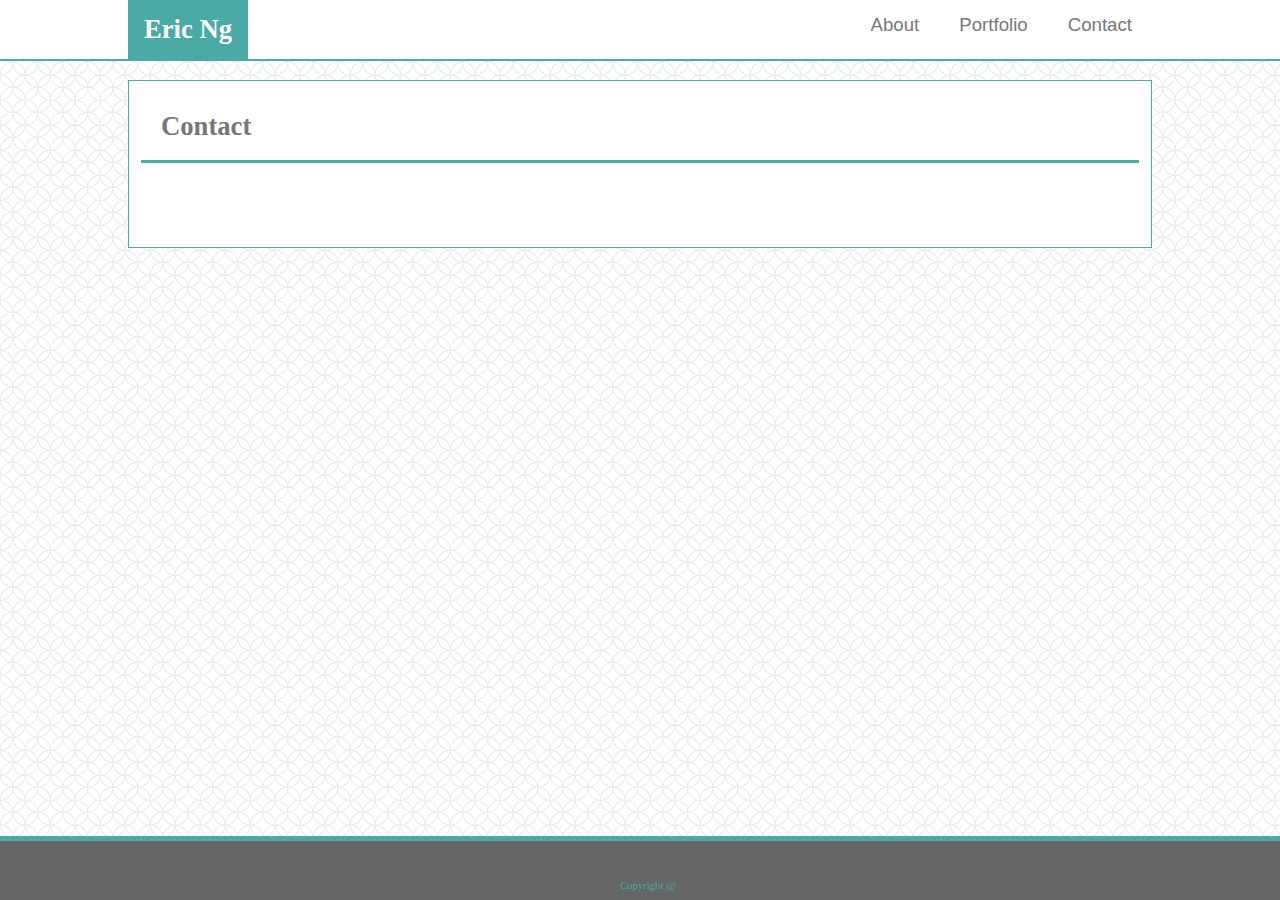
==== contact.html @ 99da1adb "Updated header/footer/mainbody skeleton. Need to update main body content." ====
<!DOCTYPE html>
<html lang="en">

<head>
    <meta charset="UTF-8">
    <meta name="viewport" content="width=device-width, initial-scale=1.0">
    <meta http-equiv="X-UA-Compatible" content="ie=edge">
    <title>Eric Ng</title>
    <link rel="stylesheet" type="text/css" href="assets/css/reset.css">
    <link rel="stylesheet" type="text/css" href="assets/css/style.css">
</head>

<body id="body" background="assets/images/spiration light/spiration-light.png">

    <header class="header">
        <div class="primaryMargins">
            <h1 class="headerName">Eric Ng</h1>
            <a href="contact.html">
                <p class="headerLinks">Contact</p>
            </a>
            <a href="portfolio.html">
                <p class="headerLinks">Portfolio</p>
            </a>
            <a href="index.html">
                <p class="headerLinks">About</p>
            </a>
        </div>
    </header>

    <div class="primaryMargins">
        <br>
        <main class="mainBox">
            <h1 id="mainHeader">Contact</h1>
            <article id="articleContent">
                <br>
                <p>

                </p>
                <br>
                <p>

                </p>
            </article>
        </main>
    </div>
    <br>
    <footer class="footer">
        <p class="primaryMargins" id="footerContent">Copyright @</p>
    </footer>
</body>

</html>
---- assets/css/style.css ----
#body {
    background-color: #dddddd;
    margin:0;
}

.primaryMargins {
    margin-left: 10%;
    margin-right: 10%;
    width:80%;
}

.header {
    position: fixed;
    background-color:#ffffff;
    width:100%;
    border-bottom: 2px solid #4aaaa5;
    display:flex;
}

 .headerName {
    float:left;
    padding:16px;
    font-size: 20pt;
    background-color:#4aaaa5;
    color: #ffffff;
    white-space: nowrap;
    font-weight:bold;
    font-family: "Georgia", Times, "Times New Roman", serif;
}

.headerLinks{
    font-size:14pt;
    color: #777777;
    font-family: 'Arial', 'Helvetica Neue', Helvetica, sans-serif;
    float:right;
    margin-left:10px;
    margin-right:10px;
    padding:10px;
    padding-top:16px;
    padding-bottom:16px;
}

.mainBox {
    background: #ffffff;
    border: 1px solid #4aaaa5;
    padding:12px;
    margin-top:64px;
    overflow:hidden;
}

#mainHeader{
    margin:0;
    padding:20px;
    color: #777777;
    font-size: 20pt;
    font-weight: bold;
    font-family: "Georgia", Times, "Times New Roman", serif;
    border-bottom: 3px solid #4aaaa5;  
}

#articleContent{
    display:block;
    padding: 20px;
}

#aboutImg {
    float: left;
    margin-right:20px;
    margin-bottom: 10px;
}

.footer{
    clear:both;
    background-color:#666666;
    border-top: 5px solid #4aaaa5;
    position: fixed;
    width: 100%;
    padding-top:32px;
    bottom: 0;
  
}
 #footerContent{
    padding:8px;
    text-align: center;
    font-size: 8pt;
    color: #4aaaa5;
}
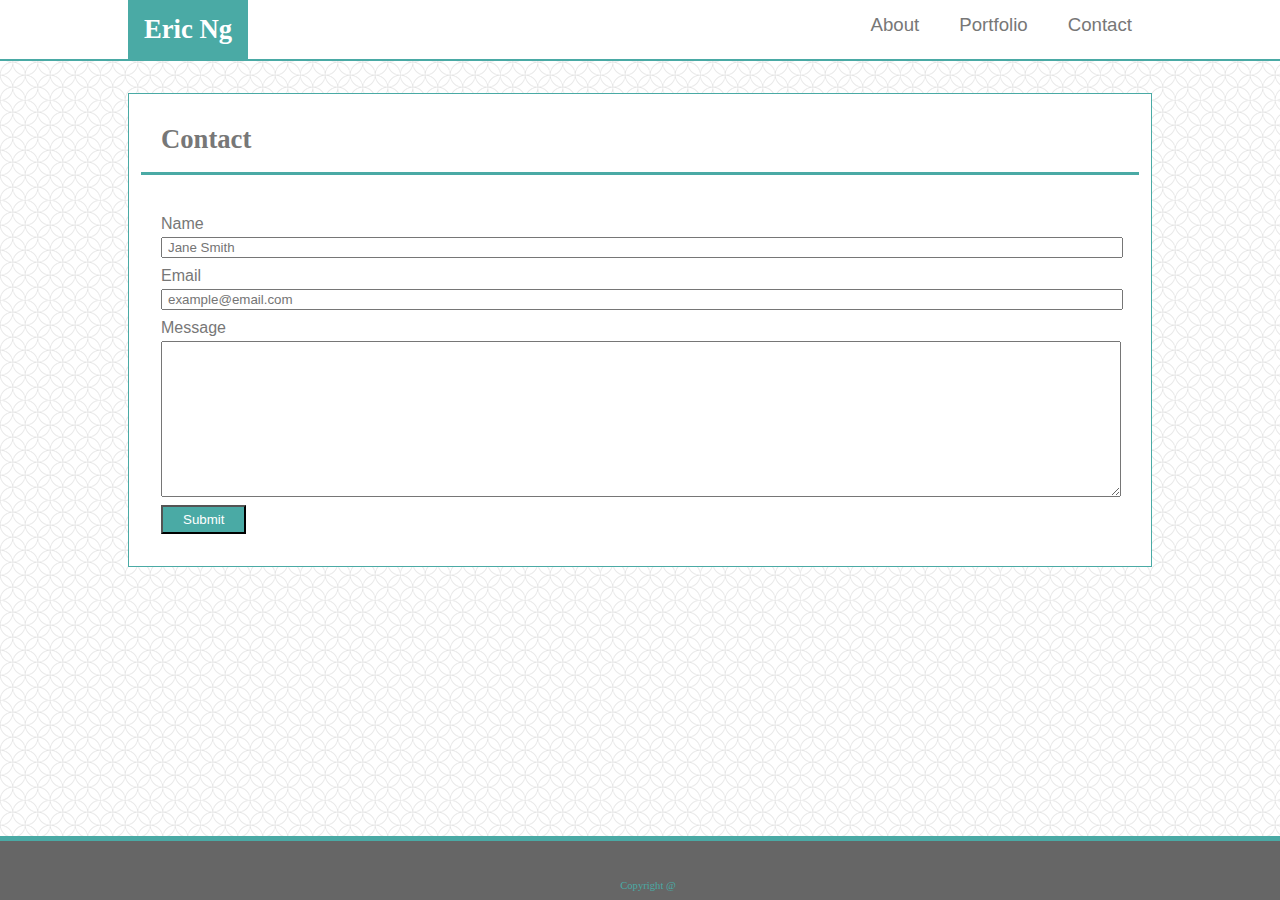
==== commit dd16dcc0: "Skeleton and design complete. Need to add proper profile image and description." ====
--- a/contact.html
+++ b/contact.html
@@ -30,16 +30,25 @@
     <div class="primaryMargins">
         <br>
         <main class="mainBox">
-            <h1 id="mainHeader">Contact</h1>
-            <article id="articleContent">
+            <h1 class="mainHeader">Contact</h1>
+            <article class="articleContent">
                 <br>
-                <p>
+                <section class="inputLabel">
+                    Name
+                </section>
+                <input class="inputBox" type="text" name="enterName" placeholder="Jane Smith">
 
-                </p>
-                <br>
-                <p>
+                <section class="inputLabel">
+                    Email
+                </section>
+                <input class="inputBox" type="text" name="enterEmail" placeholder="example@email.com">
 
-                </p>
+                <section class="inputLabel">
+                    Message
+                </section>
+                <textarea class="textBox" type="text"></textarea>
+                
+                <button id="contactSubmitBtn">Submit</button>
             </article>
         </main>
     </div>
--- a/assets/css/style.css
+++ b/assets/css/style.css
@@ -1,3 +1,8 @@
+
+
+a.highlight:hover{
+    background-color:lawngreen
+}
 
 #body {
     background-color: #dddddd;
@@ -11,11 +16,12 @@
 }
 
 .header {
-    position: fixed;
+    /* position: fixed; */
     background-color:#ffffff;
     width:100%;
     border-bottom: 2px solid #4aaaa5;
-    display:flex;
+    overflow:hidden;
+    position:relative;
 }
 
  .headerName {
@@ -45,11 +51,13 @@
     background: #ffffff;
     border: 1px solid #4aaaa5;
     padding:12px;
-    margin-top:64px;
+    margin-top:16px;
+    margin-bottom:64px;
     overflow:hidden;
+    position:relative;
 }
 
-#mainHeader{
+.mainHeader{
     margin:0;
     padding:20px;
     color: #777777;
@@ -57,18 +65,14 @@
     font-weight: bold;
     font-family: "Georgia", Times, "Times New Roman", serif;
     border-bottom: 3px solid #4aaaa5;  
+
 }
 
-#articleContent{
+.articleContent{
     display:block;
     padding: 20px;
 }
 
-#aboutImg {
-    float: left;
-    margin-right:20px;
-    margin-bottom: 10px;
-}
 
 .footer{
     clear:both;
@@ -85,4 +89,61 @@
     text-align: center;
     font-size: 8pt;
     color: #4aaaa5;
+}
+
+.imgField{
+    position:relative;
+    overflow:hidden;
+    float:left;
+    margin-right:14px;
+    margin-bottom:12px;
+}
+
+.portfolioImgText{
+    position:absolute;
+    bottom:10px;
+    font-size:20pt;
+    color: #ebebeb;
+    background-color: lightskyblue; /* need to update color */
+    text-align: center;
+    padding-top:10px;
+    padding-bottom:10px;
+    width:100%;
+    margin-bottom:3%; 
+}
+
+.inputLabel{
+    color: #777777;
+    font-family: 'Arial', 'Helvetica Neue', Helvetica, sans-serif;
+    margin-top:5px;
+}
+
+
+.inputBox{
+    color: red;
+    font-family: 'Arial', 'Helvetica Neue', Helvetica, sans-serif;
+    width:calc(100% - 10px);
+    padding-left:5px;
+    padding-right:5px;
+    margin-top:5px;
+    margin-bottom:5px;
+}
+.textBox{
+    color: red;
+    font-family: 'Arial', 'Helvetica Neue', Helvetica, sans-serif;
+    margin-top:5px;
+    margin-bottom:5px;
+    padding-left:5px;
+    padding-right:5px;
+    width:calc(100% - 10px);
+    height: 150px;
+}
+
+#contactSubmitBtn{
+    color: #ffffff;
+    background-color:#4aaaa5;
+    padding-left:20px;
+    padding-right:20px;
+    padding-top:5px;
+    padding-bottom:5px;
 }